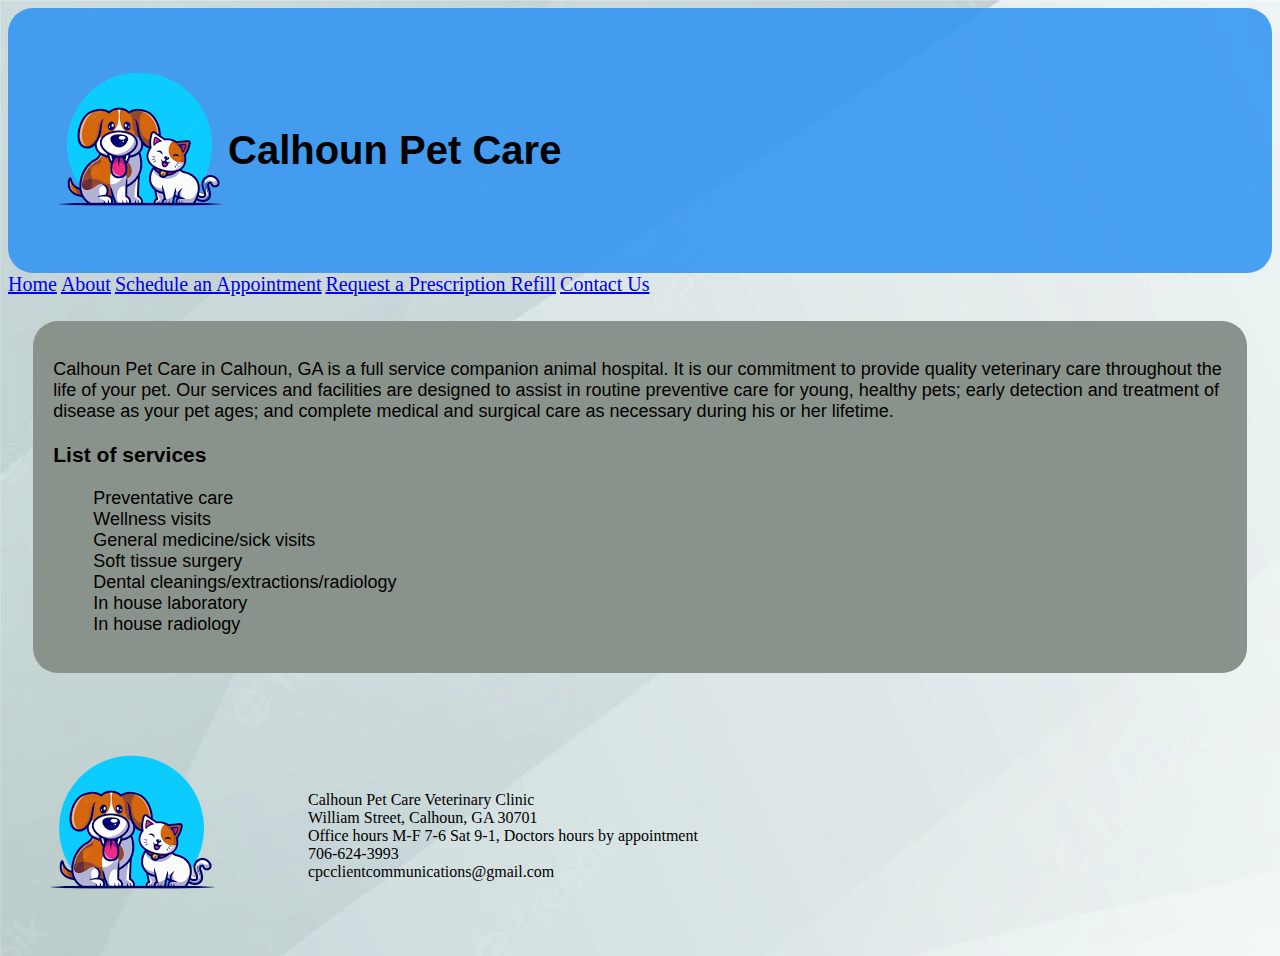
==== about.html @ 714a9311 "Add files via upload" ====
<html>
    <head>
        <link rel="stylesheet" type="text/css" href="about.css">
        <title>
            William Eickman
        </title>
    </head>
    <body>
        <div class="wrapper">
            <div class="one">
                <div class="banner">
                    <img class="img" src="pet logo.png">
                    <h1 class="head">
                        Calhoun Pet Care
                    </h1>
                </div>
            </div>
        </div>
    
        <div>
            <div id="menu">
                <a class="menu-item" href="index.html">Home</a>
                <a class="menu-item" href="about.html">About</a>
                <a class="menu-item" href="appointment.html">Schedule an Appointment</a>
                <a class="menu-item" href="Rx.html">Request a Prescription Refill</a>
                <a class="menu-item" href="contact.html">Contact Us</a>
              </div>
              <div>
                
            </div>
        </div>
        <div class="two">
        <p>
            Calhoun Pet Care in Calhoun, GA is a full service companion animal hospital. It is our commitment to provide quality veterinary care throughout the life of your pet. Our services and facilities are designed to assist in routine preventive care for young, healthy pets; early detection and treatment of disease as your pet ages; and complete medical and surgical care as necessary during his or her lifetime. 
        </p>
        <h3>
            List of services
        </h2>
        <ul>
            <li>Preventative care</li>
            <li>Wellness visits</li>
            <li>General medicine/sick visits</li>
            <li>Soft tissue surgery</li>
            <li>Dental cleanings/extractions/radiology</li>
            <li>In house laboratory</li>
            <li>In house radiology </li> 
        </ul>
        </div>
        <div class="three">
            <div class="bottom">
                <ul class="info">
                    <li>Calhoun Pet Care Veterinary Clinic</li>
                    <li>William Street, Calhoun, GA 30701</li>
                    <li>Office hours M-F 7-6 Sat 9-1, Doctors hours by appointment</li>
                    <li>706-624-3993</li>
                    <li>cpcclientcommunications@gmail.com</li>
                </ul>
                <img class="logo" src="pet logo.png">
            </div>
        </div>
    </body>
</html>
---- about.css ----
body{
    background-image: url('background.webp');
}
li{
    list-style: none;
}
.banner{
    display: grid;
    grid-template-areas: 
    "logo head";
    grid-template-columns: 200px auto;
}
.bottom{
    display: grid;
    grid-template-areas: 
    "pic info";
    grid-template-columns: 20% auto;
}
.info{
    margin-top: 80px;
    grid-area: info;
}
.logo{
    grid-area: pic;
    align-items: center;
    height: fit-content;
    width: fit-content;
    position: relative;
}
.head{
    grid-area: head;
    margin-top: 100px;
    font-family:Verdana, Geneva, Tahoma, sans-serif;
    font-size: 40;
}
@keyframes cardEntrance{
    from{
        opacity:0;
        transform:scale(0.3);
    }
    to{
       opacity: 1;
       transform:scale(1);
       filter: hue-rotate(0deg);
    }
}
.img{
    grid-area: logo;
    size: 80%;
    align-self: left;
}
a{
    font-size: 20;
}
.wrapper{
    display: grid; 
    size-adjust: fit-content;
    grid-template-rows: 3, 1fr;
    gap: 10px;
    grid-auto-columns: 1, 1fr;
}
.Q{
    margin-left: .25rem;
}
.one{
    grid-row: 1/3;
    border-radius: 25px;
    padding: 20px;
    background-color: rgba(42, 145, 242, 0.842);
}
.two{
    grid-row: 2/3;
    animation: cardEntrance 700ms ease-out;
    animation-fill-mode: backwards;
    border-radius: 25px;
    padding: 20px;
    margin:2%;
    background-color:rgb(138, 147, 139);
    font-size: 18;
    font-family:'Trebuchet MS', 'Lucida Sans Unicode', 'Lucida Grande', 'Lucida Sans', Arial, sans-serif
}
.three{
    grid-row: 3/3;
    padding: 12px;
   

}
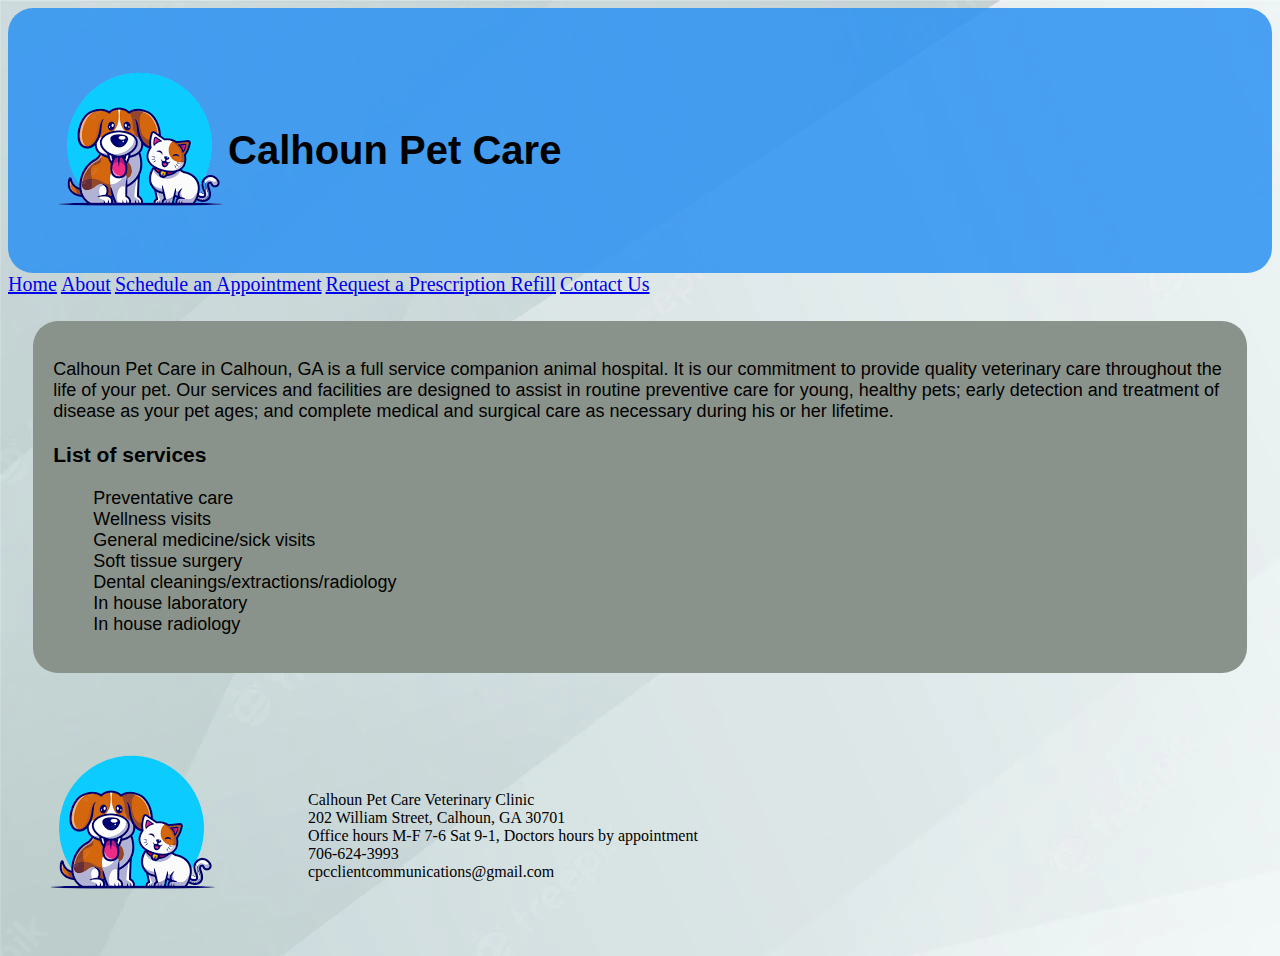
==== commit 700294b8: "Update about.html" ====
--- a/about.html
+++ b/about.html
@@ -2,7 +2,7 @@
     <head>
         <link rel="stylesheet" type="text/css" href="about.css">
         <title>
-            William Eickman
+            Calhoun Pet Care
         </title>
     </head>
     <body>
@@ -50,7 +50,7 @@
             <div class="bottom">
                 <ul class="info">
                     <li>Calhoun Pet Care Veterinary Clinic</li>
-                    <li>William Street, Calhoun, GA 30701</li>
+                    <li>202 William Street, Calhoun, GA 30701</li>
                     <li>Office hours M-F 7-6 Sat 9-1, Doctors hours by appointment</li>
                     <li>706-624-3993</li>
                     <li>cpcclientcommunications@gmail.com</li>
@@ -59,4 +59,4 @@
             </div>
         </div>
     </body>
-</html>+</html>
